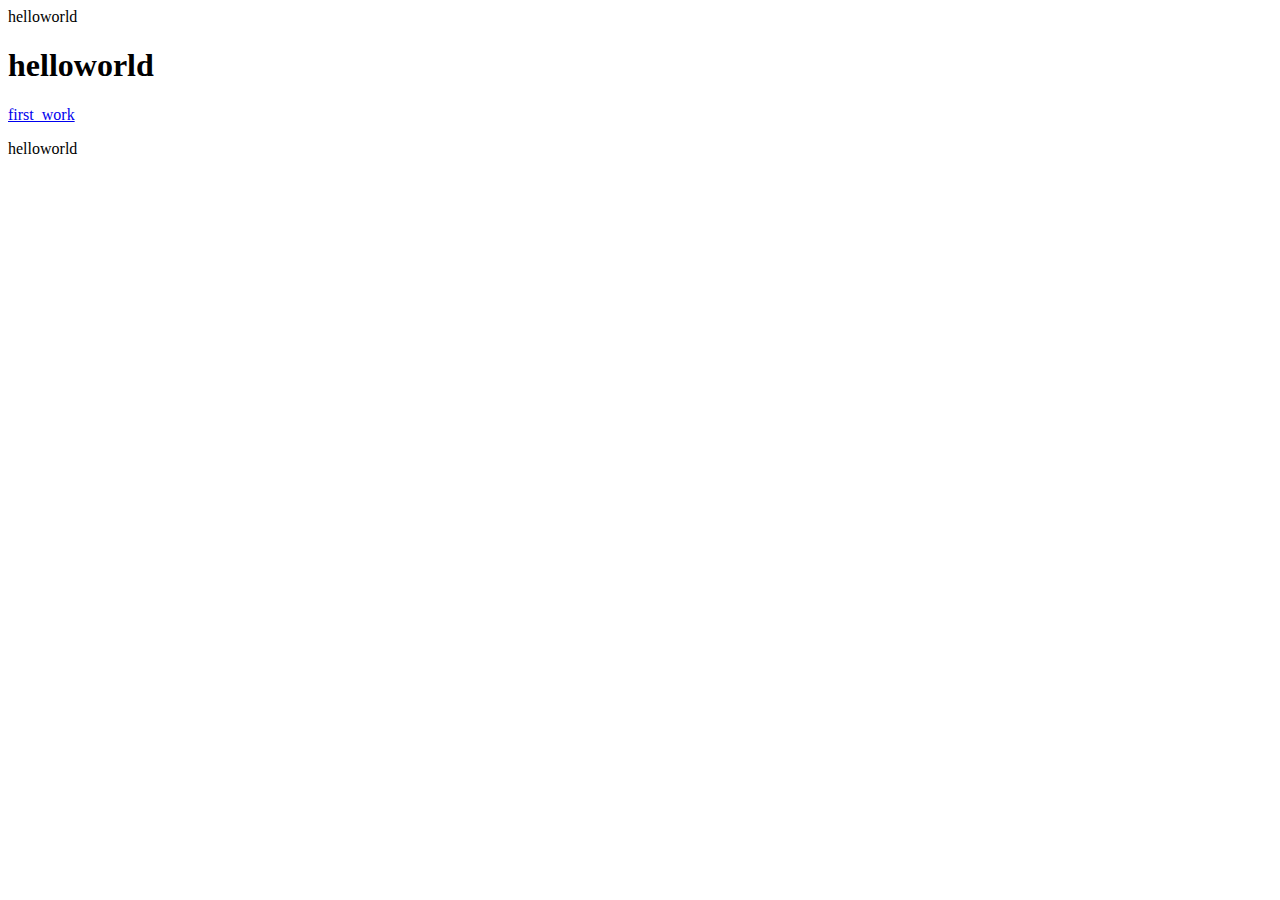
==== second_work.html @ a117e87a "first_work.html" ====
<!DOCTYPE html>
<html lang="en">
<head>
	<meta charset="UTF-8">
	<title>First website</title>
</head>
<body>
	helloworld
	<h1>helloworld</h1>
	<a href="first_work.html">first_work</a>
	<p>helloworld</p>
</body>
</html>
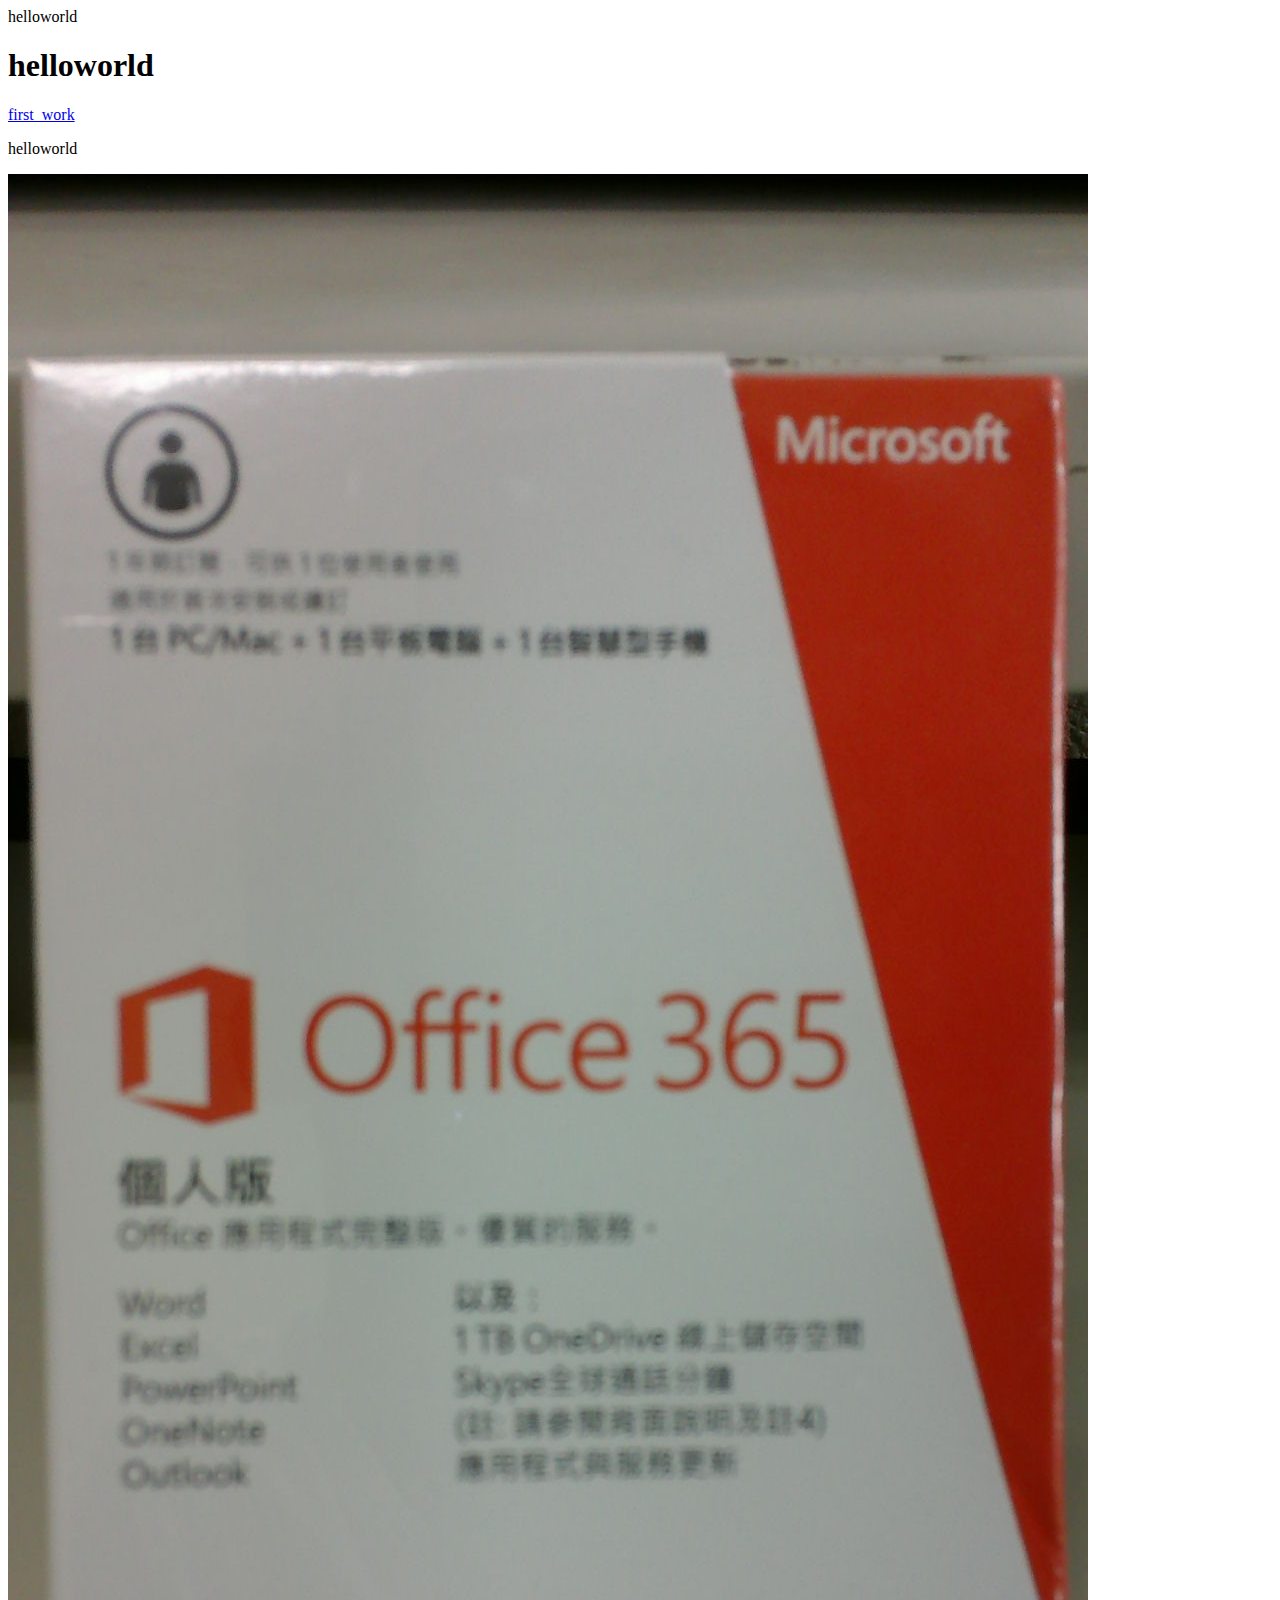
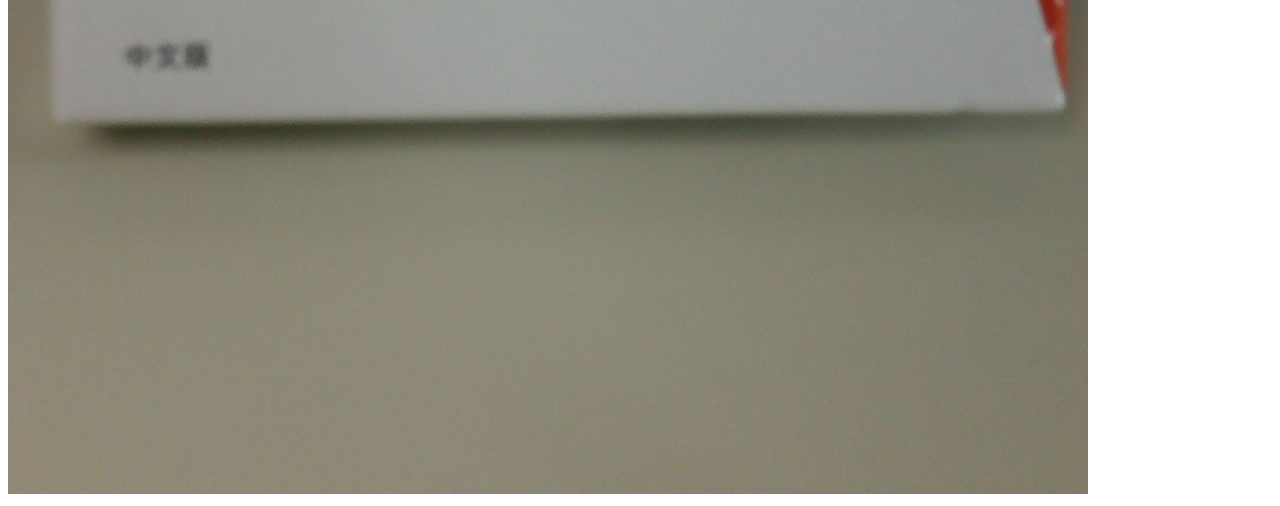
==== commit 82a7de64: "test.jpg" ====
--- a/second_work.html
+++ b/second_work.html
@@ -9,5 +9,6 @@
 	<h1>helloworld</h1>
 	<a href="first_work.html">first_work</a>
 	<p>helloworld</p>
+	<img src="test.jpg" alt="">
 </body>
 </html>